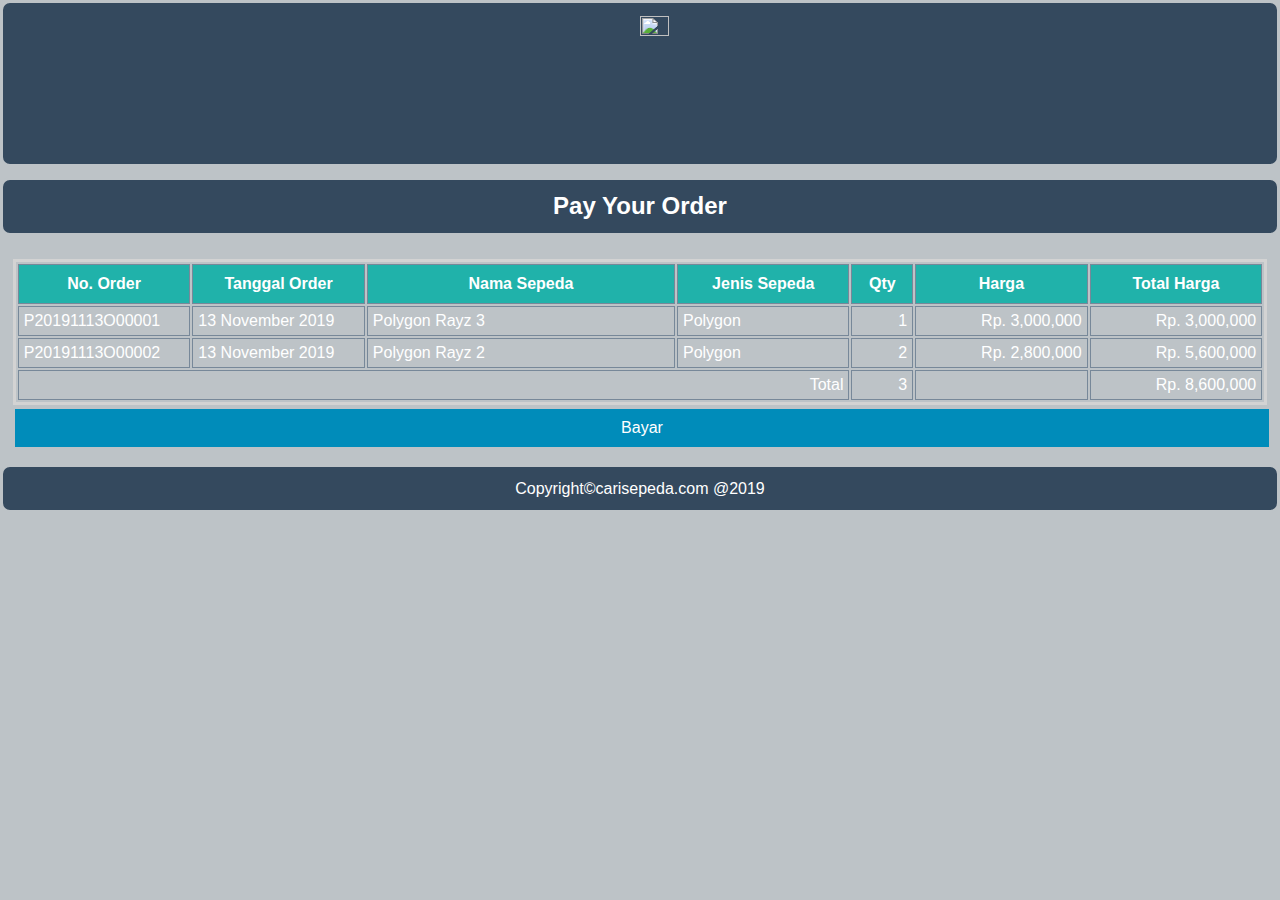
==== pay.html @ dbd878ea "Buat halaman order list dan pay" ====
<html>

<head>
    <title>Carisepeda.com</title>
    <link href="css/main.css" type="text/css" rel="stylesheet">
    <link href="css/table.css" type="text/css" rel="stylesheet">
</head>

<body id="body">
    <header>
        <img id="logo" src="img/logo.png" alt="Logo Image" />
    </header>
    <header>
        <center><h2 style="color: white;">Pay Your Order</h2></center>
    </header>
    <main>
        <table>
            <tr>
                <th>No. Order</th>
                <th>Tanggal Order</th>
                <th style="width: 25%;">Nama Sepeda</th>
                <th>Jenis Sepeda</th>
                <th style="width: 5%;">Qty</th>
                <th>Harga</th>
                <th>Total Harga</th>
            </tr>
            <tr>
                <td>P20191113O00001</td>
                <td>13 November 2019</td>
                <td>Polygon Rayz 3</td>
                <td>Polygon</td>
                <td class="right">1</td>
                <td class="right">Rp. 3,000,000</td>
                <td class="right">Rp. 3,000,000</td>
            </tr>
            <tr>
                <td>P20191113O00002</td>
                <td>13 November 2019</td>
                <td>Polygon Rayz 2</td>
                <td>Polygon</td>
                <td class="right">2</td>
                <td class="right">Rp. 2,800,000</td>
                <td class="right">Rp. 5,600,000</td>
            </tr>
            <tr>
                <td colspan="4" class="right">Total</td>
                <td class="right">3</td>
                <td></td>
                <td class="right">Rp. 8,600,000</td>
            </tr>
        </table>        
        <a href="pay.html"><button>Bayar</button></a>
    </main>
    <footer>
        <nav>
            Copyright&copy;carisepeda.com @2019
        </nav>
    </footer>
</body>
---- css/main.css ----
* {
    font-family: 'Franklin Gothic Medium', 'Arial Narrow', Arial, sans-serif;
    margin: 0;
    padding: 0;
    /* overflow: hidden; */
}

body {
    background-color: #bdc3c7;
}

#logo {
    padding-left: 50%;
    height: 15%;
}

#login {
    height: 5%;
}

header {
    margin-bottom: 10px;
    background-color: #34495e;
    border: 3px solid #bdc3c7;
    padding: 1% 0;
    border-radius: 10px;
}

header a {
    text-decoration: none;
    padding: 0 10%;
    color: white;
}

header:hover {
    background-color: #2c3e50;
}

header a:hover {
    background-color: blue;
}

footer {
    background-color: #34495e;
    border: 3px solid #bdc3c7;
    padding: 1% 0;
    border-radius: 10px;
    color: white;
    text-align: center;
}

#scroll-top {
    position: fixed;
    bottom: 5;
    right: 5;
    width: 3%;
    opacity: 0.5;
}

/* #pay {
    position: fixed;
    bottom: 3%;
    left: 45%;
    width: 10%;
    opacity: 0.5;
} */

#scroll-top:hover {
    opacity: 1;
}

main {
    padding: 1%;
    /* height: 58%; */
    /* overflow: auto; */
}

p {
    text-indent: 5%;
    text-align: justify;
}

/* Tambahan Aditya */
.button {
    background-color: #008CBA;
    border: none;
    color: white;
    padding: 10px 10px;
    text-align: center;
    text-decoration: none;
    display: inline-block;
    font-size: 16px;
    margin: 4px 2px;
    cursor: pointer;
}

a:link {
    text-decoration: none;
}

a:visited {
    text-decoration: none;
}

a:hover {
    text-decoration: underline;
}

a:active {
    text-decoration: underline;
}

.card {
    background-color: white;
    padding: 20px;
    margin-top: 20px;
}

table th {
    width: 135;
}

#sepeda form {
	position: relative;
	height: 150px;
	width: 100%;
	background-color: gray;
	min-width: 1000px;
}

.filter-title {
	position: absolute;
	font-size: 20px;
	left: 50%;
	top: 10px;
	transform: translate(-50%, -50%);
}

.baru-bekas {
	position: absolute;
	left: 3%;
	top: 15px;
	
}

.rentang-harga {
	position: absolute;
	left: 3%;
	top: 75px;
}

.merek-sepeda ul, .tipe-sepeda ul {
	list-style-type: none;
}

.merek-sepeda {
	position: absolute;
	left: 30%;
	top: 15px;
	height: 100%;
	width: 35%;	
}

.merek-col2 {
	position: absolute;
	left: 60%;
	top: 20px;
	height: 100%;	
}

.tipe-sepeda {
	position: absolute;
	left: 63%;
	top: 15px;
	width: 30%;
	height: 100%;	
}

.tipe-col2 {
	position: absolute;
	left: 50%;
	top: 20px;
	height: 100%;	
}

.search {
	position: absolute;
	right: 3%;
	top: 40%;
	box-sizing: border-box;
}

#search {
	padding: 5px;
	font-size: 14px;
	width: 60px;
}

#search:hover {
	background-color: green;
	color: white;
}

.reset {
	position: absolute;
	right: 3%;
	bottom: 10%;
	
}

#reset {
	padding: 5px;
	font-size: 14px;
	width: 60px;
}

#reset:hover {
	background-color: green;
	color: white;
}

#about, #sepeda, #home{
	margin-bottom: 5%;
}

.center{
	text-align: center;
}

.mb-2{
	margin-bottom: 2%;
}

.mt-2{
	margin-top: 2%;
}
---- css/table.css ----
table{
    width: 100%;
    color: white;
    border: 3px solid lightgray;
}

table tr:hover{
    background-color: gray;
}

table th, table td{
    border: 1px solid lightslategray;
}

table th{
    padding: 10px;
    text-align: center;
    background-color: lightseagreen;
}


table td{
    padding: 5px;    
}

.right{
    text-align: right;
}

button{
    background-color: #008CBA;
    border: none;
    color: white;
    padding: 10px 10px;
    text-align: center;
    text-decoration: none;
    display: inline-block;
    font-size: 16px;
    margin: 4px 2px;
    cursor: pointer;
    width: 100%;
}
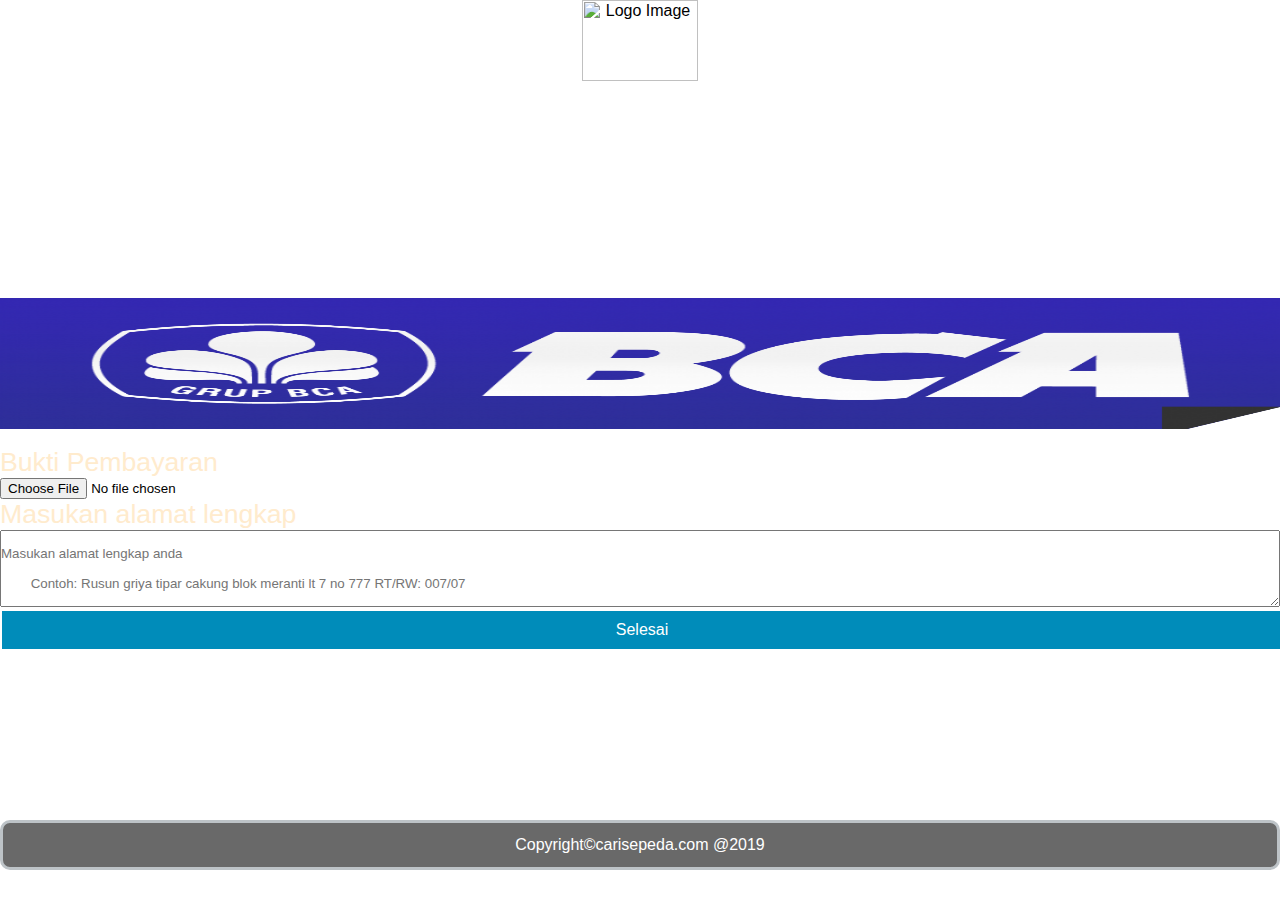
==== commit 264ca27c: "Halaman pay cukup dulu deh" ====
--- a/pay.html
+++ b/pay.html
@@ -4,6 +4,7 @@
     <title>Carisepeda.com</title>
     <link href="css/main.css" type="text/css" rel="stylesheet">
     <link href="css/table.css" type="text/css" rel="stylesheet">
+    <link href="css/pay.css" type="text/css" rel="stylesheet">
 </head>
 
 <body id="body">
@@ -14,42 +15,21 @@
         <center><h2 style="color: white;">Pay Your Order</h2></center>
     </header>
     <main>
-        <table>
-            <tr>
-                <th>No. Order</th>
-                <th>Tanggal Order</th>
-                <th style="width: 25%;">Nama Sepeda</th>
-                <th>Jenis Sepeda</th>
-                <th style="width: 5%;">Qty</th>
-                <th>Harga</th>
-                <th>Total Harga</th>
-            </tr>
-            <tr>
-                <td>P20191113O00001</td>
-                <td>13 November 2019</td>
-                <td>Polygon Rayz 3</td>
-                <td>Polygon</td>
-                <td class="right">1</td>
-                <td class="right">Rp. 3,000,000</td>
-                <td class="right">Rp. 3,000,000</td>
-            </tr>
-            <tr>
-                <td>P20191113O00002</td>
-                <td>13 November 2019</td>
-                <td>Polygon Rayz 2</td>
-                <td>Polygon</td>
-                <td class="right">2</td>
-                <td class="right">Rp. 2,800,000</td>
-                <td class="right">Rp. 5,600,000</td>
-            </tr>
-            <tr>
-                <td colspan="4" class="right">Total</td>
-                <td class="right">3</td>
-                <td></td>
-                <td class="right">Rp. 8,600,000</td>
-            </tr>
-        </table>        
-        <a href="pay.html"><button>Bayar</button></a>
+        <img src="img/bca.png" alt="Logo BCA" style="width: 100%; height: 25%">
+        <center>
+                <span style="color: white;">No Rekening: 656412321 A/n PT. Carisepeda Indonesia</span>
+        </center>
+        <label for="alamat">Bukti Pembayaran</label>
+        <br>
+        <input type="file" />
+        <br>
+        <label for="alamat">Masukan alamat lengkap</label>
+        <textarea id="alamat" cols="4" rows="5" placeholder="
+Masukan alamat lengkap anda
+
+        Contoh: Rusun griya tipar cakung blok meranti lt 7 no 777 RT/RW: 007/07
+        "></textarea>
+        <a href="index.html"><button>Selesai</button></a>
     </main>
     <footer>
         <nav>
--- a/css/main.css
+++ b/css/main.css
@@ -1,236 +1,388 @@
 * {
-    font-family: 'Franklin Gothic Medium', 'Arial Narrow', Arial, sans-serif;
-    margin: 0;
-    padding: 0;
-    /* overflow: hidden; */
-}
-
-body {
-    background-color: #bdc3c7;
-}
+	font-family: 'Franklin Gothic Medium', 'Arial Narrow', Arial, sans-serif;
+	margin: 0;
+	padding: 0;
+	/* overflow: hidden; */
+}
+
 
 #logo {
-    padding-left: 50%;
-    height: 15%;
+	height: 30%;
+	width: 30%;
 }
 
 #login {
-    height: 5%;
+	height: 5%;
+	float: right;
 }
 
 header {
-    margin-bottom: 10px;
-    background-color: #34495e;
-    border: 3px solid #bdc3c7;
-    padding: 1% 0;
-    border-radius: 10px;
-}
-
-header a {
-    text-decoration: none;
-    padding: 0 10%;
-    color: white;
-}
-
-header:hover {
-    background-color: #2c3e50;
+
+	text-align: center;
 }
 
 header a:hover {
-    background-color: blue;
+	background-color: steelblue;
 }
 
 footer {
-    background-color: #34495e;
-    border: 3px solid #bdc3c7;
-    padding: 1% 0;
-    border-radius: 10px;
-    color: white;
-    text-align: center;
-}
+	background-color: dimgrey;
+	border: 3px solid #bdc3c7;
+	padding: 1% 0;
+	border-radius: 10px;
+	color: white;
+	text-align: center;
+}
+
+#scroll-keranjang {
+	position: fixed;
+	top: 8px;
+	right: 5px;
+	width: 6%;
+	opacity: 0.5;
+}
+
+#scroll-keranjang:hover {
+	opacity: 1;
+}
+
 
 #scroll-top {
-    position: fixed;
-    bottom: 5;
-    right: 5;
-    width: 3%;
-    opacity: 0.5;
-}
-
-/* #pay {
-    position: fixed;
-    bottom: 3%;
-    left: 45%;
-    width: 10%;
-    opacity: 0.5;
-} */
+	position: fixed;
+	bottom: 5px;
+	right: 5px;
+	width: 3%;
+	opacity: 0.5;
+}
 
 #scroll-top:hover {
-    opacity: 1;
+	opacity: 1;
+}
+
+#scroll-facebook {
+	position: relative;
+	margin-top: 10px;
+	right: 5px;
+	width: 10%;
+	opacity: 0.9;
+}
+
+#scroll-facebook:hover {
+	opacity: 1;
+}
+
+
+#scroll-twiter {
+	position: relative;
+	margin-top: 10px;
+	right: 5px;
+	width: 10%;
+	opacity: 0.9;
+}
+
+#scroll-twiter:hover {
+	opacity: 1;
+}
+
+
+#scroll-instagram {
+	position: relative;
+	margin-top: 10px;
+	right: 5px;
+	width: 10%;
+	opacity: 0.9;
+}
+
+#scroll-instagram:hover {
+	opacity: 1;
+}
+
+
+#scroll-whatsapp {
+	position: relative;
+	margin-top: 10px;
+	right: 5px;
+	width: 10%;
+	opacity: 0.9;
+}
+
+#scroll-whatsapp:hover {
+	opacity: 1;
 }
 
 main {
-    padding: 1%;
-    /* height: 58%; */
-    /* overflow: auto; */
+	 height: 58%;
+	 overflow: auto;
 }
 
 p {
-    text-indent: 5%;
-    text-align: justify;
-}
+	text-indent: 5%;
+	text-align: justify;
+}
+
 
 /* Tambahan Aditya */
 .button {
-    background-color: #008CBA;
-    border: none;
-    color: white;
-    padding: 10px 10px;
-    text-align: center;
-    text-decoration: none;
-    display: inline-block;
-    font-size: 16px;
-    margin: 4px 2px;
-    cursor: pointer;
+	background-color: #008CBA;
+	border: none;
+	color: white;
+	padding: 10px 10px;
+	text-align: center;
+	text-decoration: none;
+	display: inline-block;
+	font-size: 16px;
+	margin: 4px 2px;
+	cursor: pointer;
 }
 
 a:link {
-    text-decoration: none;
+	text-decoration: none;
 }
 
 a:visited {
-    text-decoration: none;
+	text-decoration: none;
 }
 
 a:hover {
-    text-decoration: underline;
+	text-decoration: underline;
 }
 
 a:active {
-    text-decoration: underline;
+	text-decoration: underline;
 }
 
 .card {
-    background-color: white;
-    padding: 20px;
-    margin-top: 20px;
-}
-
-table th {
-    width: 135;
-}
-
-#sepeda form {
-	position: relative;
-	height: 150px;
+	margin-top: 20px;
+	height: 100%;
+}
+
+.background-img {
+	position: absolute;
+	z-index: -1;
+	background-size: cover;
 	width: 100%;
-	background-color: gray;
-	min-width: 1000px;
-}
-
-.filter-title {
+	height: 235px;
+	opacity: 0.4;
+}
+
+.button {
+	background-color: #008CBA;
+	border: none;
+	color: white;
+	padding: 10px 10px;
+	text-align: center;
+	text-decoration: none;
+	display: inline-block;
+	font-size: 16px;
+	margin: 4px 2px;
+	cursor: pointer;
+}
+
+.topnav a {
+	float: left;
+	display: block;
+	color: #f2f2f2;
+	text-align: center;
+	padding: 14px 16px;
+	text-decoration: none;
+}
+
+.topnav {
+	overflow: hidden;
+	background-color: #333;
+}
+
+.header img {
+	float: left;
+	width: 100px;
+	height: 100px;
+}
+
+.header h1 {
+	position: relative;
+	top: 18px;
+	left: 10px;
+}
+
+* {box-sizing: border-box;}
+
+body {
+	margin: 0;
+	font-family: Arial, Helvetica, sans-serif;
+}
+
+.header {
+	overflow: hidden;
+	background-color: #f1f1f1;
+	padding: 20px 10px;
+}
+
+.header a {
+	float: left;
+	color: black;
+	text-align: center;
+	padding: 12px;
+	text-decoration: none;
+	font-size: 18px;
+	line-height: 25px;
+	border-radius: 4px;
+}
+
+.header a.logo {
+	font-size: 25px;
+	font-weight: bold;
+}
+
+.header #logo {
+	float: left;
+	width: 50px;
+}
+
+.header a:hover {
+	background-color: #ddd;
+	color: black;
+}
+
+.header a.active {
+	background-color: dodgerblue;
+	color: white;
+}
+
+.header-right {
+	float: right;
+}
+
+.header-right a:active{
+	background-color: dodgerblue;
+	color: white;
+}
+
+.header-right a:hover{
+	background-color: dodgerblue;
+	color: white;
+}
+
+@media screen and (max-width: 500px) {
+	.header a {
+		float: none;
+		display: block;
+		text-align: left;
+	}
+
+	.header-right {
+		float: none;
+	}
+}
+
+#banner {
+	-ms-flex-align: center;
+	-ms-flex-pack: center;
+	background-color: #111111;
+	color: rgba(255, 255, 255, 0.5);
+	align-items: center;
+	display: flex;
+	justify-content: center;
+	background-position: center;
+	background-repeat: no-repeat;
+	background-size: cover;
+	border-top: 0;
+	display: -ms-flexbox;
+	height: 35rem !important;
+	min-height: 35rem;
+	overflow: hidden;
+	position: relative;
+	text-align: center;
+	width: 100%; }
+
+#banner > .inner {
+	z-index: 3; }
+
+#banner h1 {
+	font-size: 3rem;
+	margin-bottom: 1rem; }
+
+#banner p {
+	font-size: 1.5rem;
+	text-align: center;
+}
+
+#banner img {
+	transform: translateX(50%) translateY(50%);
+	bottom: 50%;
+	height: auto;
+	min-height: 100%;
+	min-width: 100%;
+	overflow: hidden;
 	position: absolute;
-	font-size: 20px;
-	left: 50%;
-	top: 10px;
-	transform: translate(-50%, -50%);
-}
-
-.baru-bekas {
+	right: 50%;
+	width: auto; }
+
+#banner:after {
+	background: linear-gradient(135deg, #5443ce 0%, #111111 74%);
+	content: ' ';
+	display: block;
+	height: 100%;
+	left: 0;
+	opacity: 0.6;
 	position: absolute;
-	left: 3%;
-	top: 15px;
+	top: 0;
+	webkit-linear-gradientidth: 100%;
+	width: 100%;
+	z-index: 1; }
+
+.wrapper {
+	padding: 8rem 0 6rem 0 ;
+	position: relative;
+	z-index: 1; }
+
+#footer {
+	background-color: #111111;
+	color: rgba(255, 255, 255, 0.5);
+	padding: 8rem 0 6rem 0 ; }
+
+#footer a {
+	color: #ce1b28; }
+#footer strong, #footer b {
+	color: #ffffff; }
+
+#footer a {
+	color: rgba(255, 255, 255, 0.5);
+	text-decoration: none; }
+
+#footer .content {
+	display: flex;
+}
+#footer .content section {
+	width: 25%; }
+#footer .content section:first-child {
+	width: 50%;
+	padding-right: 4rem; }
+#footer .content section:last-child {
+	padding-left: 4rem; }
+
+
+.inner {
+	margin: 0 auto;
+	width: 75rem;
+	max-width: calc(100% - 6rem); }
+
+
+ul.alt {
+	list-style: none;
+	padding-left: 0; }
+ul.alt li {
+	border-top: solid 1px;
+	padding: 0.75rem 0; }
+
+ul.alt li:first-child {
+	border-top: 0;
+	padding-top: 0; }
+
+ul.alt li:last-child {
+	padding-bottom: 0; }
+
+ul li {
+	padding-left: 0.325rem;
+	list-style: none;}
 	
-}
-
-.rentang-harga {
-	position: absolute;
-	left: 3%;
-	top: 75px;
-}
-
-.merek-sepeda ul, .tipe-sepeda ul {
-	list-style-type: none;
-}
-
-.merek-sepeda {
-	position: absolute;
-	left: 30%;
-	top: 15px;
-	height: 100%;
-	width: 35%;	
-}
-
-.merek-col2 {
-	position: absolute;
-	left: 60%;
-	top: 20px;
-	height: 100%;	
-}
-
-.tipe-sepeda {
-	position: absolute;
-	left: 63%;
-	top: 15px;
-	width: 30%;
-	height: 100%;	
-}
-
-.tipe-col2 {
-	position: absolute;
-	left: 50%;
-	top: 20px;
-	height: 100%;	
-}
-
-.search {
-	position: absolute;
-	right: 3%;
-	top: 40%;
-	box-sizing: border-box;
-}
-
-#search {
-	padding: 5px;
-	font-size: 14px;
-	width: 60px;
-}
-
-#search:hover {
-	background-color: green;
-	color: white;
-}
-
-.reset {
-	position: absolute;
-	right: 3%;
-	bottom: 10%;
-	
-}
-
-#reset {
-	padding: 5px;
-	font-size: 14px;
-	width: 60px;
-}
-
-#reset:hover {
-	background-color: green;
-	color: white;
-}
-
-#about, #sepeda, #home{
-	margin-bottom: 5%;
-}
-
-.center{
-	text-align: center;
-}
-
-.mb-2{
-	margin-bottom: 2%;
-}
-
-.mt-2{
-	margin-top: 2%;
-}+/*tambah background filter*/
--- a/css/pay.css
+++ b/css/pay.css
@@ -0,0 +1,14 @@
+
+label{
+    font-size: 20pt;
+    color: blanchedalmond;
+}
+
+textarea{
+    width: 100%;
+}
+
+
+li img{
+    width: 15%;
+}
